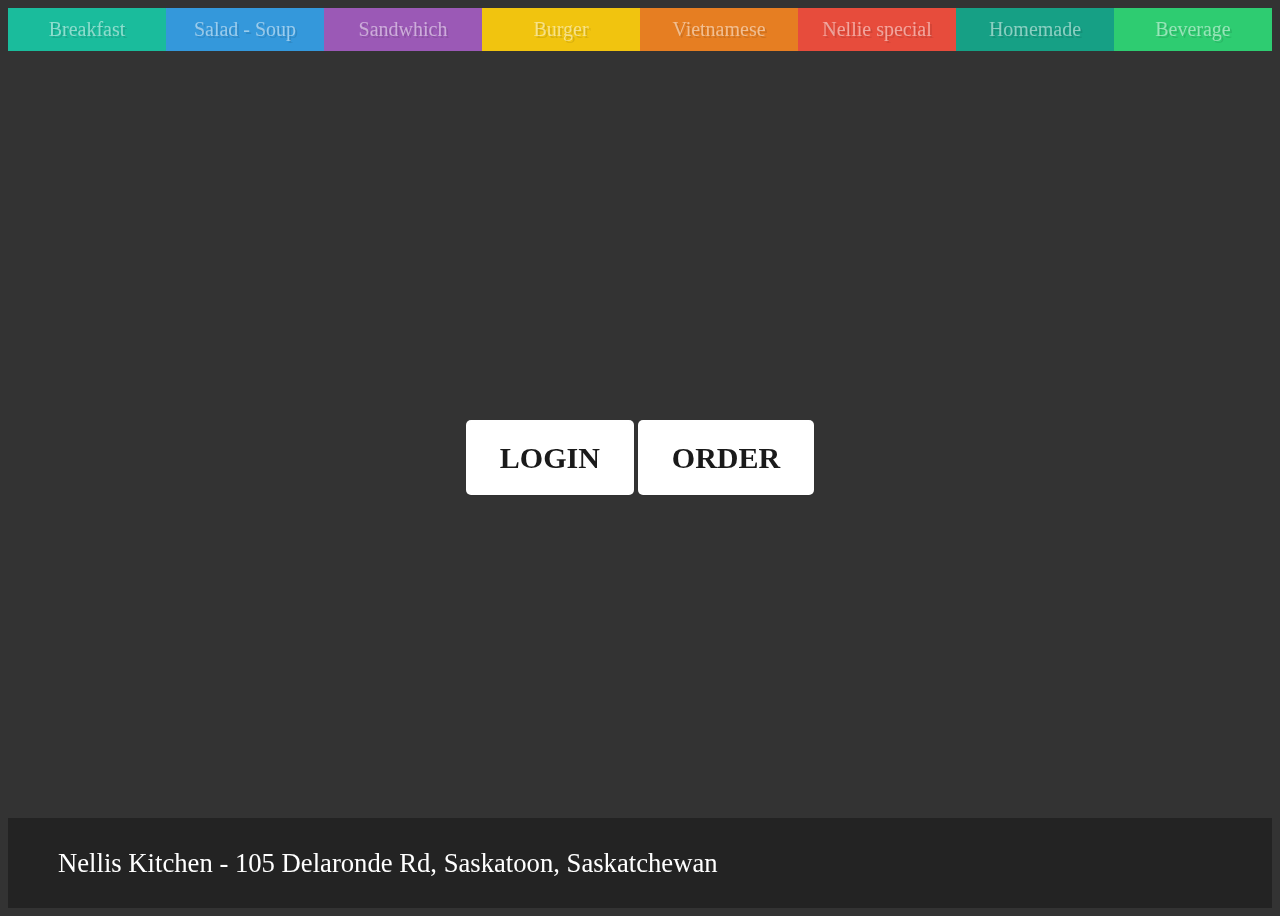
==== final-project/menu.html @ f225a78c "Add menu.html" ====
<!DOCTYPE html>
<html lang="en">
<head>
    <meta charset="UTF-8">
    <meta name="viewport" content="width=device-width, initial-scale=1.0">
    <meta http-equiv="X-UA-Compatible" content="ie=edge">    
    <link rel="stylesheet" href="ccs/index.css">
    <script src="js/index.js"></script>
    <title>Home</title>
</head>
<body>
    <div id="container"> 
            <header>
                    <div class="box box1">Breakfast</div>
                    <div class="box box2">Salad - Soup</div>
                    <div class="box box3">Sandwhich</div>
                    <div class="box box5">Burger</div>
                    <div class="box box6">Vietnamese</div>
                    <div class="box box7">Nellie special</div>
                    <div class="box box8">Homemade</div>
                    <div class="box box9">Beverage</div>
                    <!--div class="box box10">Vietnamese sub</div-->
            </header>
            <main>                
                <div>
                    <a class="btn-menu" id="btn-login" href="login.html">LOGIN</a>
                    <a class="btn-menu" id="btn-order" href="menu.html">ORDER</a>                    
                </div>                
            </main>
            <footer>
                <div class="footer-text">Nellis Kitchen - 105 Delaronde Rd,  Saskatoon, Saskatchewan</div> 
            </footer>
        </div>
    
        
</body>
</html>
---- final-project/ccs/index.css ----
@import url('https://fonts.googleapis.com/css?family=Roboto');
html{
    background-color: rgba(0,0,0,0.8);
}
#container{
    display:flex;
    flex-direction: column;   
    justify-content: center;
    align-content: space-between;
    height:100vh;
    background-position: center center;
    background-size: cover;
    background-repeat: no-repeat;
    backface-visibility: hidden;
    animation: slideBg 30s linear infinite 0s;
    /*
    animation-timing-function: ease-in-out;
    background-image:url('../images/background/5.jpg');
    */
}
@keyframes slideBg{
    0%{
        background-image:url('../images/background/5.jpg');
    }
    25%{
        background-image:url('../images/background/6.jpg');
    }
    50%{
        background-image:url('../images/background/7.jpg');
    }
    75%{
        background-image:url('../images/background/8.jpg');
    }    
    100%{
        background-image:url('../images/background/5.jpg');
    }
}
header{
    display:flex;
    border:0px; 
    height:10vh;
    align-items:flex-start;
}
main{
    display:flex;
    justify-content: center;
    flex-direction: row;
    align-items: center;
    height:80vh;
}
.btn-menu{
    
    border-radius: 5px;
    border-color:rgba(26,26,26,.15);
    background:white;
    color:#1a1a1a;
    cursor: pointer;
    font-size: 30px;
    font-weight: 600;
    text-align: center;
    text-decoration: none;
    white-space: nowrap;
    padding: 21px 34px;
    box-shadow: 0 1px 1px 0 rgba(0,0,0,.05);
} 
.btn-menu:hover{    
    background:#DDD   
} 


footer{
    background: rgba(0,0,0,0.3);
    display: flex;
    height:10vh;
    align-items: center;
}
footer .footer-text{
    padding-left: 50px;
    font-size: 20pt;
    color:white;
}
/* Some default styles to make each box visible */
.box {
    color:rgba(255,255,255,0.5);
    font-size: 20px;
    text-align: center;
    text-shadow:2px 2px 0 rgba(0,0,0,0.1);
    padding:10px;    
}

/* Colours for each box */
.box1 { background:#1abc9c;}
.box2 { background:#3498db;}
.box3 { background:#9b59b6;}
.box4 { background:#34495e;}
.box5 { background:#f1c40f;}
.box6 { background:#e67e22;}
.box7 { background:#e74c3c;}
.box8 { background:#16a085;}
.box9 { background:#2ecc71;}
.box10 { background:#16a085;}



.box {
width:33.333%;
}
.box:hover{
   color:rgba(255,255,255,0.9);
   font-weight: bold;
   text-shadow:2px 2px 0 rgba(0,0,0,0.3);
}
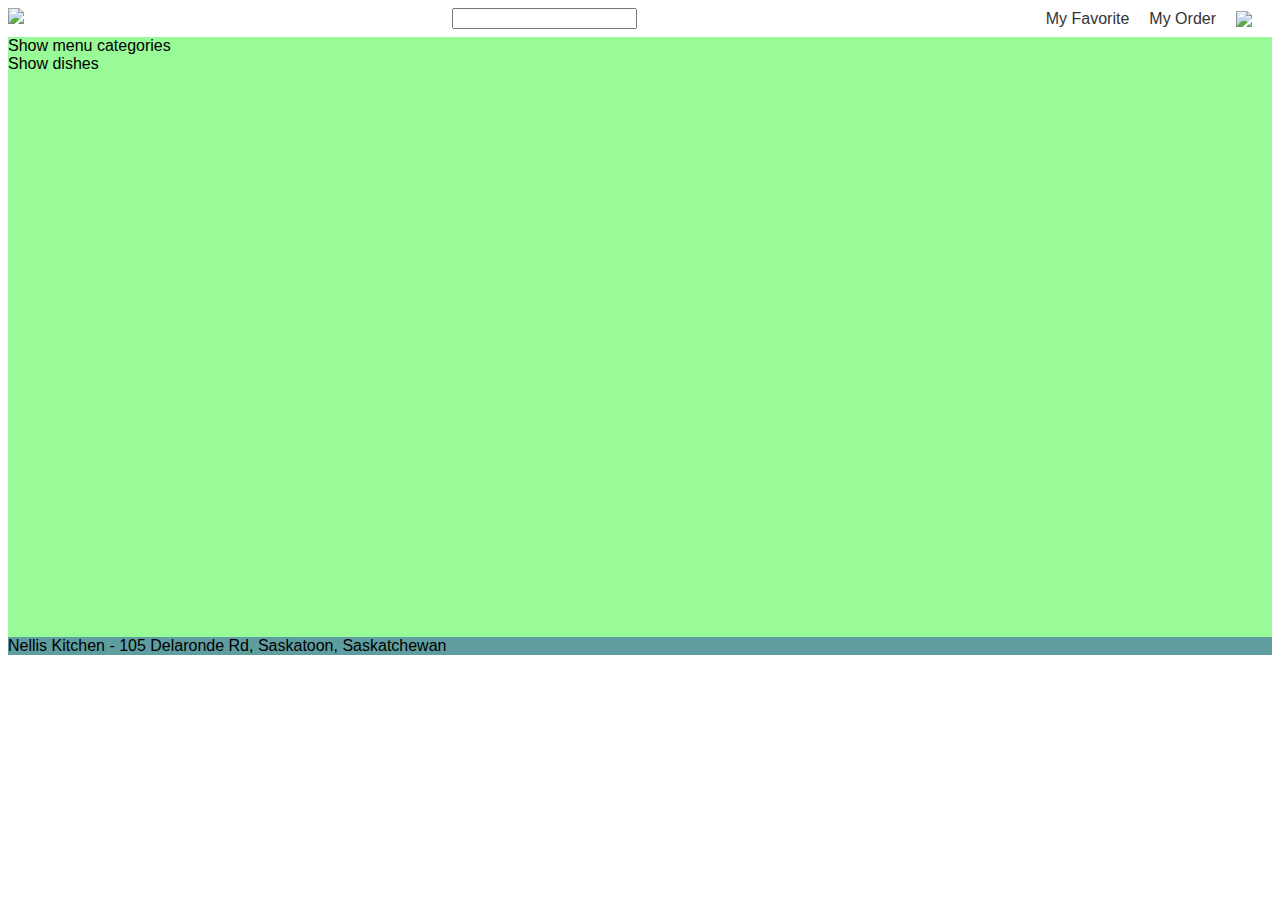
==== commit c8db99ee: "Update final project" ====
--- a/final-project/menu.html
+++ b/final-project/menu.html
@@ -4,34 +4,37 @@
     <meta charset="UTF-8">
     <meta name="viewport" content="width=device-width, initial-scale=1.0">
     <meta http-equiv="X-UA-Compatible" content="ie=edge">    
-    <link rel="stylesheet" href="ccs/index.css">
+    <link rel="stylesheet" href="ccs/style.css">
+    <link rel="stylesheet" href="ccs/menu.css">
     <script src="js/index.js"></script>
-    <title>Home</title>
+    <title>Menu</title>
 </head>
 <body>
     <div id="container"> 
             <header>
-                    <div class="box box1">Breakfast</div>
-                    <div class="box box2">Salad - Soup</div>
-                    <div class="box box3">Sandwhich</div>
-                    <div class="box box5">Burger</div>
-                    <div class="box box6">Vietnamese</div>
-                    <div class="box box7">Nellie special</div>
-                    <div class="box box8">Homemade</div>
-                    <div class="box box9">Beverage</div>
+                    <img src="https://via.placeholder.com/120?Text=logo" id="logo"/>
                     <!--div class="box box10">Vietnamese sub</div-->
+                    <div class="header-search">
+                        <input type="text" id="search-box"/>
+                    </div>
+                    <div class="header-right">
+                        <a href="#">My Favorite</a>
+                        <a href="#">My Order</a>
+                        <img src="https://via.placeholder.com/60?Text=logo" id="profile"/>
+                    </div>
             </header>
             <main>                
-                <div>
-                    <a class="btn-menu" id="btn-login" href="login.html">LOGIN</a>
-                    <a class="btn-menu" id="btn-order" href="menu.html">ORDER</a>                    
-                </div>                
+                <div id="main-right">
+                    Show menu categories             
+                </div>  
+                <div id="main-content">
+                    Show dishes
+                </div>              
             </main>
             <footer>
                 <div class="footer-text">Nellis Kitchen - 105 Delaronde Rd,  Saskatoon, Saskatchewan</div> 
             </footer>
-        </div>
-    
+    </div> 
         
 </body>
 </html>--- a/final-project/ccs/style.css
+++ b/final-project/ccs/style.css
@@ -0,0 +1,46 @@
+*{
+    font-family: sans-serif;
+}
+html{
+    padding: 0px;    
+}
+body{
+    padding:0px;
+}
+#container{
+    display:flex;
+    justify-content:stretch;
+    flex-direction: column;
+
+}
+header{
+    display:flex;
+    justify-content:space-between;
+    flex-direction: row;
+    align-content: center;
+    margin-bottom: 8px;
+}
+header .header-right{
+    display:flex;
+    justify-content:space-between;
+    flex-direction: row;
+    align-items: center;    
+}
+header .header-right > a,img{
+    margin-right: 20px;
+}
+header .header-right > a{
+    color: #333;
+    text-decoration: none;
+}
+header .header-right > a:hover{
+    text-decoration: underline;
+}
+
+main{
+    background-color: palegreen;
+    height: 600px;
+}
+footer{
+    background-color: cadetblue;
+}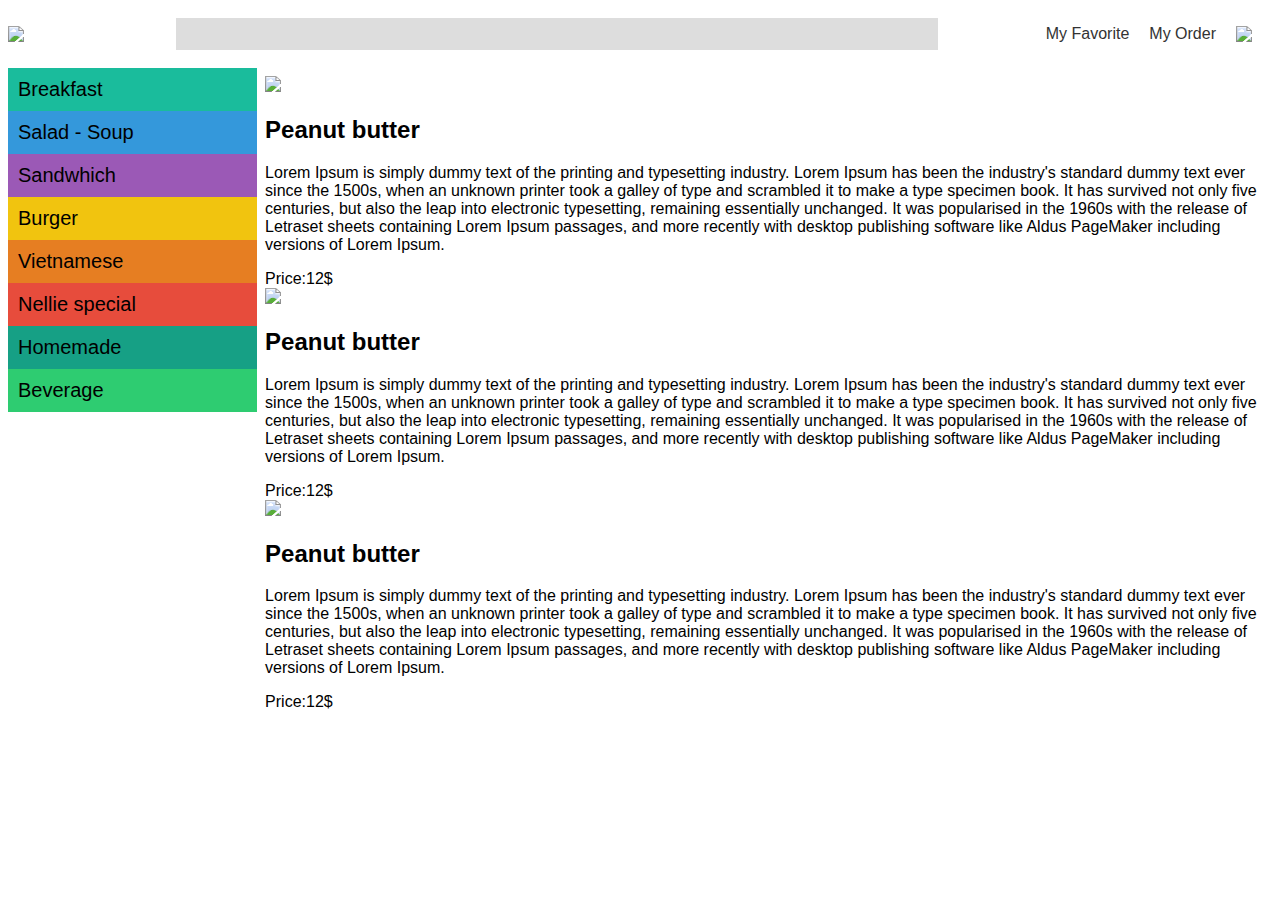
==== commit 947b3d9a: "Update final project" ====
--- a/final-project/menu.html
+++ b/final-project/menu.html
@@ -24,16 +24,52 @@
                     </div>
             </header>
             <main>                
-                <div id="main-right">
-                    Show menu categories             
+                <div id="main-left">
+                    <div class="box box1">Breakfast</div>
+                    <div class="box box2">Salad - Soup</div>
+                    <div class="box box3">Sandwhich</div>
+                    <div class="box box5">Burger</div>
+                    <div class="box box6">Vietnamese</div>
+                    <div class="box box7">Nellie special</div>
+                    <div class="box box8">Homemade</div>
+                    <div class="box box9">Beverage</div>             
                 </div>  
                 <div id="main-content">
-                    Show dishes
+                    <div class="dish">
+                        <img class="dish-img" src="https://via.placeholder.com/120?Text=dish"/>
+                        <div class="dish-info">
+                            <h2 class="dish-info-name">Peanut butter</h2>
+                            <p class="dish-info-desc">
+                                    Lorem Ipsum is simply dummy text of the printing and typesetting industry. Lorem Ipsum has been the industry's standard dummy text ever since the 1500s, when an unknown printer took a galley of type and scrambled it to make a type specimen book. It has survived not only five centuries, but also the leap into electronic typesetting, remaining essentially unchanged. It was popularised in the 1960s with the release of Letraset sheets containing Lorem Ipsum passages, and more recently with desktop publishing software like Aldus PageMaker including versions of Lorem Ipsum. 
+                            </p>
+                            <div class="dish-info-price"><label>Price:</label><span>12$</span></div>
+                        </div>
+                    </div>
+                    <div class="dish">
+                            <img class="dish-img" src="https://via.placeholder.com/120?Text=dish"/>
+                            <div class="dish-info">
+                                <h2 class="dish-info-name">Peanut butter</h2>
+                                <p class="dish-info-desc">
+                                        Lorem Ipsum is simply dummy text of the printing and typesetting industry. Lorem Ipsum has been the industry's standard dummy text ever since the 1500s, when an unknown printer took a galley of type and scrambled it to make a type specimen book. It has survived not only five centuries, but also the leap into electronic typesetting, remaining essentially unchanged. It was popularised in the 1960s with the release of Letraset sheets containing Lorem Ipsum passages, and more recently with desktop publishing software like Aldus PageMaker including versions of Lorem Ipsum. 
+                                </p>
+                                <div class="dish-info-price"><label>Price:</label><span>12$</span></div>
+                            </div>
+                    </div>
+                    <div class="dish">
+                            <img class="dish-img" src="https://via.placeholder.com/120?Text=dish"/>
+                            <div class="dish-info">
+                                <h2 class="dish-info-name">Peanut butter</h2>
+                                <p class="dish-info-desc">
+                                        Lorem Ipsum is simply dummy text of the printing and typesetting industry. Lorem Ipsum has been the industry's standard dummy text ever since the 1500s, when an unknown printer took a galley of type and scrambled it to make a type specimen book. It has survived not only five centuries, but also the leap into electronic typesetting, remaining essentially unchanged. It was popularised in the 1960s with the release of Letraset sheets containing Lorem Ipsum passages, and more recently with desktop publishing software like Aldus PageMaker including versions of Lorem Ipsum. 
+                                </p>
+                                <div class="dish-info-price"><label>Price:</label><span>12$</span></div>
+                            </div>
+                        </div>    
                 </div>              
             </main>
-            <footer>
+            <!--footer>
                 <div class="footer-text">Nellis Kitchen - 105 Delaronde Rd,  Saskatoon, Saskatchewan</div> 
-            </footer>
+            </footer-->
     </div> 
         
 </body>
--- a/final-project/ccs/style.css
+++ b/final-project/ccs/style.css
@@ -18,7 +18,9 @@
     justify-content:space-between;
     flex-direction: row;
     align-content: center;
+    align-items: center;
     margin-bottom: 8px;
+    
 }
 header .header-right{
     display:flex;
@@ -29,6 +31,20 @@
 header .header-right > a,img{
     margin-right: 20px;
 }
+
+header .header-search{
+    width:60%;
+}
+header .header-search input{
+            width:100%;
+            height: 30px;
+            border:0px;
+            margin:10px;
+            background-color: #DDD;
+        }
+header .header-search input:hover{
+    border: 0;
+}
 header .header-right > a{
     color: #333;
     text-decoration: none;
@@ -38,9 +54,39 @@
 }
 
 main{
-    background-color: palegreen;
-    height: 600px;
+    display:flex;
+    justify-content: left;
+    flex-direction: row;
+    align-items: flex-start;    
 }
+#main-left{
+    display:flex;
+    justify-content: left;
+    flex-direction: column; 
+    width:80vw;   
+}
+#main-content{
+    display:flex;
+    flex-direction: column; 
+    padding:8px;
+}
+.box {
+    font-size: 20px;
+    text-align: left;
+    padding:10px;    
+}
+/* Colours for each box */
+.box1 { background:#1abc9c;}
+.box2 { background:#3498db;}
+.box3 { background:#9b59b6;}
+.box4 { background:#34495e;}
+.box5 { background:#f1c40f;}
+.box6 { background:#e67e22;}
+.box7 { background:#e74c3c;}
+.box8 { background:#16a085;}
+.box9 { background:#2ecc71;}
+.box10 { background:#16a085;}
+
 footer{
     background-color: cadetblue;
 }